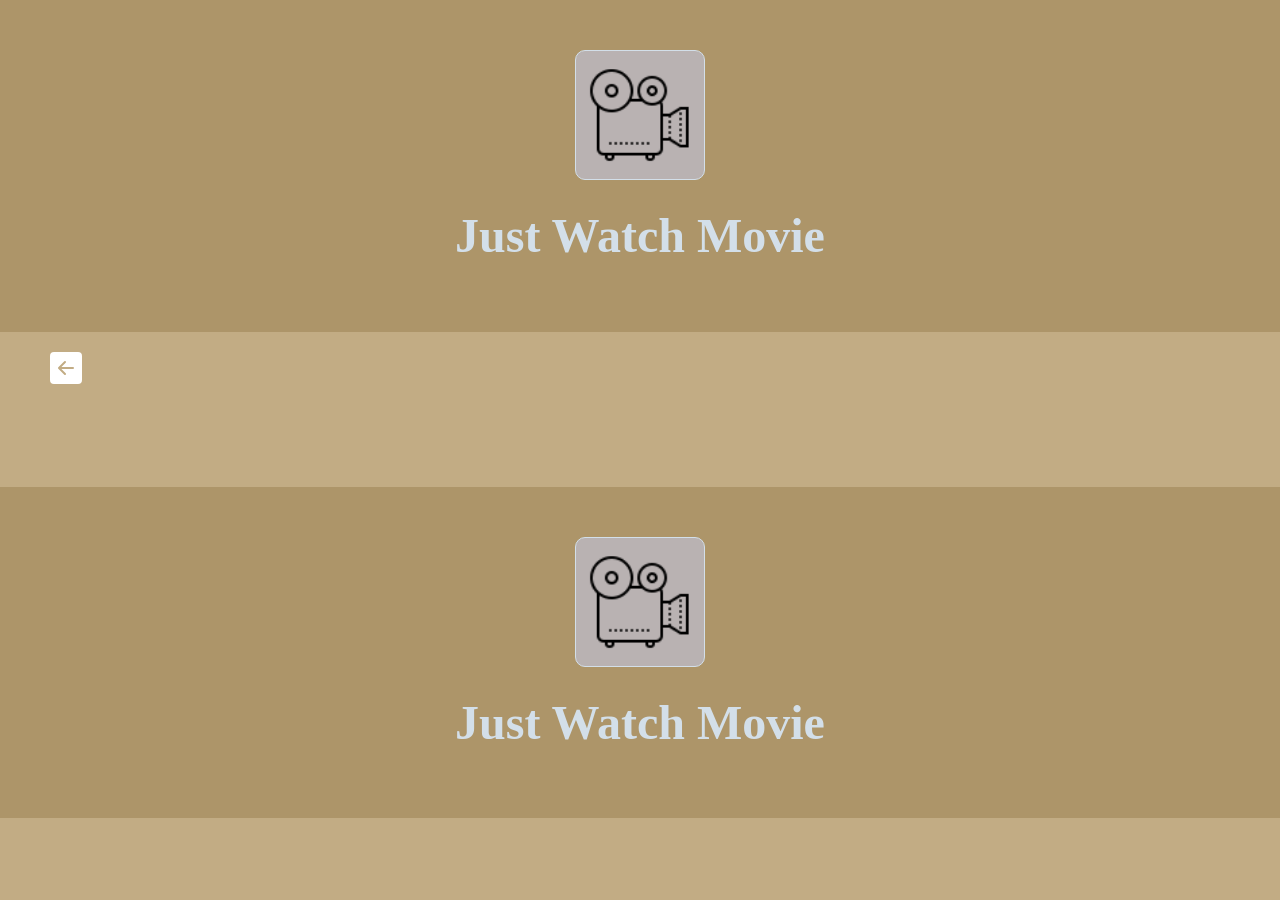
==== movie.html @ ea502229 "first commit" ====
<!DOCTYPE html>
<html lang="fr">
  <head>
    <meta charset="UTF-8" />
    <meta name="viewport" content="width=device-width, initial-scale=1.0" />
    <link rel="stylesheet" href="style.css" />
    <title>Movie Details</title>
  </head>
  <body>
    <header>
      <img src="./img/movie_icon.png" alt="" />
      <h1>Just Watch Movie</h1>
    </header>
    <button class="back-home">
      <a href="index.html"
        ><svg
          xmlns="http://www.w3.org/2000/svg"
          width="32"
          height="32"
          fill="white"
          class="bi bi-arrow-left-square-fill"
          viewBox="0 0 16 16"
        >
          <path
            d="M16 14a2 2 0 0 1-2 2H2a2 2 0 0 1-2-2V2a2 2 0 0 1 2-2h12a2 2 0 0 1 2 2zm-4.5-6.5H5.707l2.147-2.146a.5.5 0 1 0-.708-.708l-3 3a.5.5 0 0 0 0 .708l3 3a.5.5 0 0 0 .708-.708L5.707 8.5H11.5a.5.5 0 0 0 0-1"
          /></svg
      ></a>
    </button>
    <main class="movie-container"></main>
    <footer>
      <img src="./img/movie_icon.png" alt="" />
      <h1>Just Watch Movie</h1>
    </footer>
    <script src="movie.js"></script>
  </body>
</html>
---- style.css ----
*{
    margin: 0;
    padding: 0;
    box-sizing: border-box;
}
body{
    font-family: 'Gill Sans', 'Gill Sans MT', Calibri, 'Trebuchet MS', sans-serif;
    
    background-color: #c2ac84;
    line-height: 1.9;
}

header,footer{
    background-color:#ad9569 ;
    text-align: center;
    color:#d3dfe9;
    padding:50px;
}
header h1,footer h1{
    font-family: 'Times New Roman', Times, serif;   
}

footer img,header img{
    border: 1px solid;
    border-radius: 10px;
    background-color: #b9b2b2;
    padding:10px;
    width:70px;
}

.container{ 
    background-color: #cabba0;;
    margin:20px;
    display: grid;
    padding : 30px;
     color:#ffffff;
    
    
}
.container-movies {
    display: flex;
    flex-wrap: wrap;
    justify-content: center;
    margin-top: 50px;
    gap: 20px;
    
    
}

.movie-card {
    width: 200px;
    text-align: center;
}

.movie-card img {
    width: 100%;
    height: auto;
    border-radius: 10px;
}


.btn-container {
    text-align: center;
    margin-top: 20px;
    
}

.btn-seemore ,.btn-newmovie{
    margin-top:30px;
    padding: 10px 20px;
    font-size: 10px;
    font-weight: 600;
    border-radius: 5px;
    border: none;
    cursor: pointer;
}


.movie-description{
    text-align: justify;
    font-weight: 800;
    margin-bottom: 20px;
    color:#f3e9e9;
}

.search-movie{
    display: flex;
    justify-content: center;
    align-items: center;
 
}
.search-input{
    padding: 0 10px;
    outline: none;
    height: 40px;
    width: 200px;
    border-top-left-radius: 20px;
    border-bottom-left-radius: 20px;
    border: none;
}
.search-btn{
    border-top-right-radius: 20px;
    border-bottom-right-radius: 20px;
    outline: none;
    border: none;
    height: 40px;
    width: 80px;
    text-align: center;
    cursor: pointer;
    border-left: 2px solid #8b8585;
}
.movie-container{
    margin: 40px;
    display: flex;
    justify-content: center;
    align-items: center;
}
.movie-details{
    padding: 40px;
 background-color: #887c7c;
 border-radius: 10px;
}


.movie-title{
    margin: 20px 0;
    color: #520c0c;
}

.new-movies{
    margin: 0 auto;
   background: url("/img/affiche_cine.jpg");
  background-position: center;
  background-repeat: no-repeat;
  background-size: cover;
    margin-top: 30px;
    padding: 30px;
    text-align: center;
    width: 300px;
   border-top-left-radius: 300px;
   border-bottom-right-radius: 300px;
    
}
.new-movies h2{
    font-family:'Times New Roman', Times, sans-serif;
    font-size: 1rem;
}
hr{
    width: 10%;
    height: 2px;
    background-color: #ebdbdb;
    border: none;
    margin :0 auto;
    margin-top:20px;
}

.video-movie{
    width: 100%;
    height: 200px;
    
}

.back-home{
    border: none;
    background-color: transparent;
    margin:20px 50px;
}
.back-home a{
    
    text-decoration: none;
}



@media screen and (min-width:725px) {
    h1{

        font-size: 2.5rem;
    }

    header img,footer img{
       width:90px ;
    }

    .new-movies{
        width:600px;
    }
    .new-movies h2{
        font-size: 3rem;
    }

    .btn-seemore ,.btn-newmovie{
        font-size: 1.5rem;
    }
    .search-input{
        width: 400px;
    }
    .video-movie{
        
        height: 400px;
        
    }
}





@media screen and (min-width:967px) {
    h1{

        font-size: 3rem;
    }
    header img,footer img{
        width:130px;
     }

     .new-movies{
        width:900px;
    }

    .new-movies h2{
        font-size: 4rem;
    }
    .btn-seemore ,.btn-newmovie{
        font-size: 2rem;
    }

    .search-input{
        width: 600px;
    }

    .video-movie{
        width: 100%;
        height: 800px;
        
    }
}
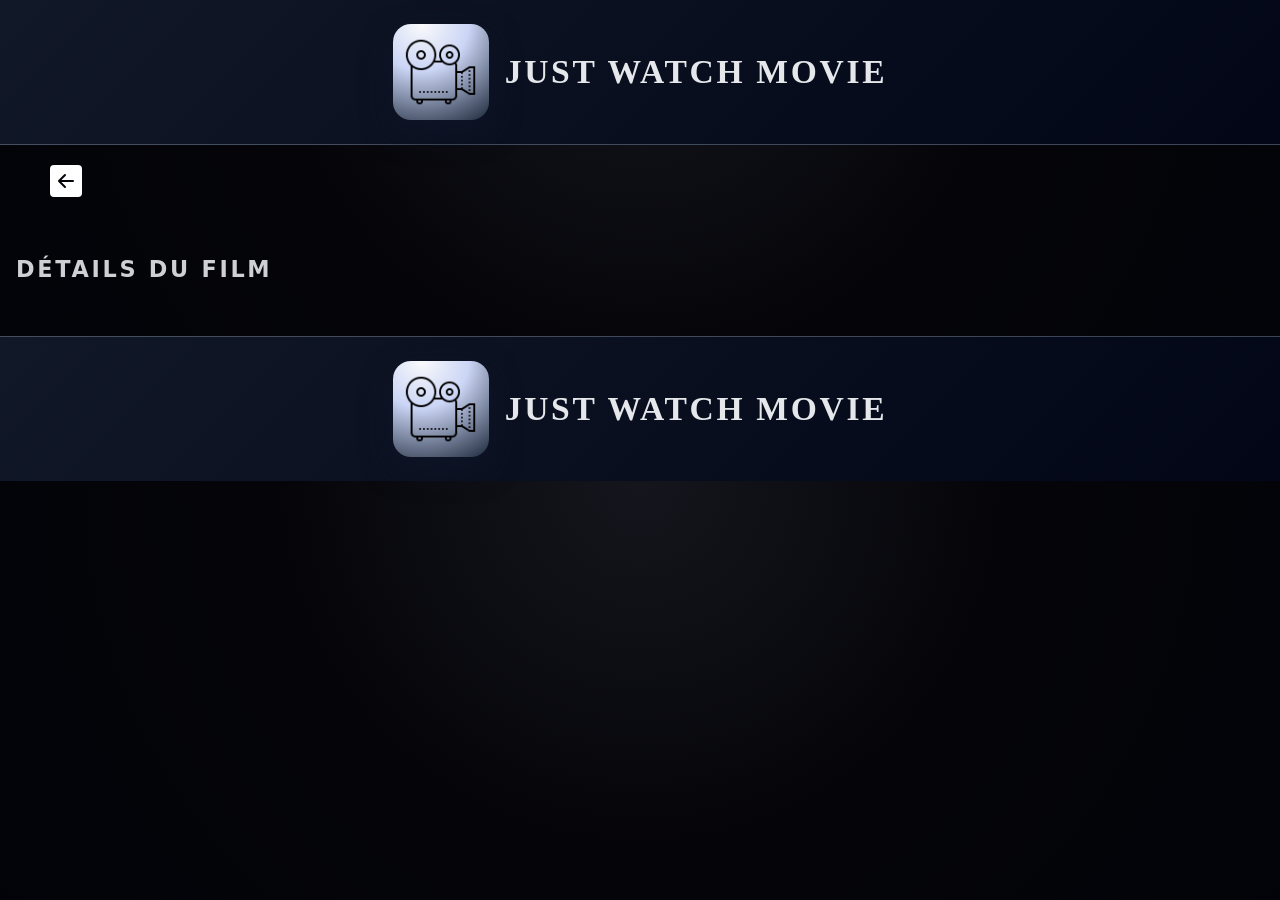
==== commit 330c60ef: "update design" ====
--- a/movie.html
+++ b/movie.html
@@ -26,7 +26,9 @@
           /></svg
       ></a>
     </button>
-    <main class="movie-container"></main>
+    <main class="movie-container">
+      <h2 class="movie-page-title">Détails du film</h2>
+    </main>
     <footer>
       <img src="./img/movie_icon.png" alt="" />
       <h1>Just Watch Movie</h1>
--- a/style.css
+++ b/style.css
@@ -3,161 +3,325 @@
     padding: 0;
     box-sizing: border-box;
 }
+
 body{
-    font-family: 'Gill Sans', 'Gill Sans MT', Calibri, 'Trebuchet MS', sans-serif;
-    
-    background-color: #c2ac84;
-    line-height: 1.9;
-}
-
-header,footer{
-    background-color:#ad9569 ;
-    text-align: center;
-    color:#d3dfe9;
-    padding:50px;
-}
-header h1,footer h1{
-    font-family: 'Times New Roman', Times, serif;   
-}
-
-footer img,header img{
-    border: 1px solid;
-    border-radius: 10px;
-    background-color: #b9b2b2;
+    font-family: system-ui, -apple-system, BlinkMacSystemFont, "Segoe UI", sans-serif;
+    background: radial-gradient(circle at top, #15161d 0, #050509 45%, #020308 100%);
+    color: #f5f5f7;
+    line-height: 1.6;
+}
+
+header,
+footer{
+    background: linear-gradient(135deg, #111827, #020617);
+    color:#e5e7eb;
+    padding:24px 16px;
+    border-bottom: 1px solid rgba(148, 163, 184, 0.4);
+    display: flex;
+    align-items: center;
+    justify-content: center;
+    gap: 16px;
+}
+
+footer{
+    border-bottom: none;
+    border-top: 1px solid rgba(148, 163, 184, 0.4);
+}
+
+header h1,
+footer h1{
+    font-family: "Cinzel", "Times New Roman", Times, serif;
+    letter-spacing: 0.08em;
+    font-size: 1.4rem;
+    text-transform: uppercase;
+}
+
+footer img,
+header img{
+    border-radius: 18px;
+    background: radial-gradient(circle at 30% 0, #f9fafb 0, #cbd5f5 40%, #1d293b 100%);
     padding:10px;
-    width:70px;
+    width:56px;
+    box-shadow: 0 12px 30px rgba(15, 23, 42, 0.7);
 }
 
 .container{ 
-    background-color: #cabba0;;
-    margin:20px;
-    display: grid;
-    padding : 30px;
-     color:#ffffff;
-    
-    
-}
+    width: 100%;
+    margin:24px 0 40px;
+    background: radial-gradient(circle at top left, rgba(148, 163, 184, 0.25), rgba(15, 23, 42, 0.98));
+    display: flex;
+    flex-direction: column;
+    gap: 32px;
+    padding:24px 18px 32px;
+    color:#e5e7eb;
+    box-shadow:
+      0 22px 45px rgba(15, 23, 42, 0.85),
+      0 0 0 1px rgba(148, 163, 184, 0.25);
+    backdrop-filter: blur(18px);
+}
+
 .container-movies {
     display: flex;
     flex-wrap: wrap;
     justify-content: center;
-    margin-top: 50px;
-    gap: 20px;
-    
-    
+    margin-top: 24px;
+    gap: 18px;
 }
 
 .movie-card {
-    width: 200px;
-    text-align: center;
+    background: rgba(15, 23, 42, 0.95);
+    border-radius: 18px;
+    padding: 12px 12px 16px;
+    text-align: left;
+    width: 100%;
+    max-width: 260px;
+    box-shadow: 0 16px 30px rgba(15, 23, 42, 0.9);
+    border: 1px solid rgba(148, 163, 184, 0.35);
+    display: flex;
+    flex-direction: column;
+    gap: 8px;
+    transform-origin: center bottom;
+    animation: card-fade-in 0.6s ease both;
+    transition: transform 0.2s ease, box-shadow 0.2s ease, border-color 0.2s ease, translate 0.2s ease;
+    cursor: pointer;
+}
+
+.movie-card:hover{
+    transform: translateY(-6px) scale(1.02);
+    box-shadow: 0 24px 40px rgba(15, 23, 42, 0.95);
+    border-color: rgba(94, 234, 212, 0.6);
 }
 
 .movie-card img {
     width: 100%;
     height: auto;
-    border-radius: 10px;
-}
-
+    border-radius: 14px;
+    object-fit: cover;
+}
 
 .btn-container {
     text-align: center;
-    margin-top: 20px;
-    
-}
-
-.btn-seemore ,.btn-newmovie{
-    margin-top:30px;
-    padding: 10px 20px;
-    font-size: 10px;
+    margin-top: 8px;
+}
+
+.btn-seemore,
+.btn-newmovie{
+    display: inline-flex;
+    align-items: center;
+    justify-content: center;
+    gap: 6px;
+    margin-top: 24px;
+    padding: 10px 22px;
+    font-size: 0.85rem;
     font-weight: 600;
-    border-radius: 5px;
+    border-radius: 999px;
     border: none;
     cursor: pointer;
-}
-
+    background: linear-gradient(135deg, #22c55e, #0ea5e9);
+    color: #020617;
+    letter-spacing: 0.05em;
+    text-transform: uppercase;
+    box-shadow: 0 14px 28px rgba(56, 189, 248, 0.5);
+    transition: transform 0.18s ease, box-shadow 0.18s ease, filter 0.18s ease, translate 0.18s ease;
+}
+
+.btn-seemore:hover,
+.btn-newmovie:hover{
+    transform: translateY(-2px);
+    box-shadow: 0 18px 36px rgba(56, 189, 248, 0.75);
+    filter: brightness(1.08);
+}
+
+.btn-seemore:active,
+.btn-newmovie:active{
+    transform: translateY(0);
+    box-shadow: 0 10px 22px rgba(56, 189, 248, 0.6);
+}
 
 .movie-description{
     text-align: justify;
-    font-weight: 800;
-    margin-bottom: 20px;
-    color:#f3e9e9;
+    font-weight: 500;
+    margin-bottom: 10px;
+    color:#e5e7eb;
+    font-size: 0.85rem;
 }
 
 .search-movie{
     display: flex;
-    justify-content: center;
-    align-items: center;
- 
-}
+    align-items: stretch;
+    width: 100%;
+    padding: 10px 16px;
+    margin: 0;
+    gap: 0;
+    /* background: radial-gradient(circle at top left, rgba(2, 17, 24, 0.12), transparent 55%); */
+}
+
 .search-input{
-    padding: 0 10px;
+    padding: 0 40px 0 16px;
     outline: none;
-    height: 40px;
-    width: 200px;
-    border-top-left-radius: 20px;
-    border-bottom-left-radius: 20px;
-    border: none;
-}
+    height: 48px;
+    flex: 1;
+    border-top-left-radius: 999px;
+    border-bottom-left-radius: 999px;
+    border: 1px solid rgba(148, 163, 184, 0.7);
+    border-right: none;
+    background: radial-gradient(circle at top left, #020617 0, #020617 45%, #020617 100%);
+    color: #e5e7eb;
+    font-size: 0.95rem;
+    box-shadow: inset 0 0 0 1px rgba(15, 23, 42, 0.9);
+    transition: border-color 0.18s ease, box-shadow 0.18s ease, background 0.18s ease, transform 0.18s ease;
+}
+
+.search-input::placeholder{
+    color: #9ca3af;
+}
+
+.search-input:focus{
+    border-color: #38bdf8;
+    box-shadow:
+      0 0 0 1px rgba(56, 189, 248, 0.7),
+      0 0 30px rgba(56, 189, 248, 0.25);
+    transform: translateY(-1px);
+}
+
 .search-btn{
-    border-top-right-radius: 20px;
-    border-bottom-right-radius: 20px;
+    position: relative;
     outline: none;
-    border: none;
-    height: 40px;
-    width: 80px;
+    border: 1px solid rgba(148, 163, 184, 0.7);
+    border-left: none;
+    height: 48px;
+    min-width: 110px;
+    padding: 0 22px 0 18px;
     text-align: center;
     cursor: pointer;
-    border-left: 2px solid #8b8585;
-}
+    border-top-right-radius: 999px;
+    border-bottom-right-radius: 999px;
+    background: radial-gradient(circle at top left, #38bdf8, #6366f1);
+    color: #020617;
+    font-weight: 600;
+    font-size: 0.78rem;
+    letter-spacing: 0.16em;
+    text-transform: uppercase;
+    box-shadow:
+      0 10px 24px rgba(37, 99, 235, 0.65),
+      0 0 0 1px rgba(15, 23, 42, 0.8);
+    transition: transform 0.18s ease, box-shadow 0.18s ease, filter 0.18s ease, letter-spacing 0.18s ease;
+}
+
+.search-btn:hover{
+    transform: translateY(-1px);
+    box-shadow: 0 14px 30px rgba(37, 99, 235, 0.8);
+    filter: brightness(1.05);
+    letter-spacing: 0.2em;
+}
+
+.search-btn:active{
+    transform: translateY(0);
+    box-shadow: 0 9px 20px rgba(37, 99, 235, 0.7);
+}
+
 .movie-container{
-    margin: 40px;
-    display: flex;
-    justify-content: center;
+    margin: 32px 0 24px;
+    display: flex;
+    flex-direction: column;
     align-items: center;
-}
+    gap: 16px;
+    padding: 0 16px 24px;
+}
+
 .movie-details{
-    padding: 40px;
- background-color: #887c7c;
- border-radius: 10px;
-}
-
+    padding: 24px 22px;
+    background-color: rgba(15, 23, 42, 0.96);
+    border-radius: 22px;
+    border: 1px solid rgba(148, 163, 184, 0.45);
+    box-shadow: 0 22px 45px rgba(15, 23, 42, 0.95);
+}
 
 .movie-title{
-    margin: 20px 0;
-    color: #520c0c;
+    margin: 12px 0 14px;
+    color: #7dd3fc;
+    font-size: 1.2rem;
+}
+
+.movie-page-title{
+    align-self: flex-start;
+    max-width: 960px;
+    width: 100%;
+    font-size: 1.4rem;
+    letter-spacing: 0.12em;
+    text-transform: uppercase;
+    color: #e5e7eb;
+    opacity: 0.9;
 }
 
 .new-movies{
     margin: 0 auto;
-   background: url("/img/affiche_cine.jpg");
-  background-position: center;
-  background-repeat: no-repeat;
-  background-size: cover;
-    margin-top: 30px;
-    padding: 30px;
+    background: radial-gradient(circle at top left, rgba(56, 189, 248, 0.3), rgba(15, 23, 42, 0.98)), url("/img/affiche_cine.jpg");
+    background-position: center;
+    background-repeat: no-repeat;
+    background-size: cover;
+    margin-top: 16px;
+    padding: 26px 22px 30px;
     text-align: center;
-    width: 300px;
-   border-top-left-radius: 300px;
-   border-bottom-right-radius: 300px;
-    
-}
+    width: 100%;
+    max-width: 340px;
+    border-radius: 28px;
+    border: 1px solid rgba(148, 163, 184, 0.4);
+    box-shadow: 0 20px 40px rgba(15, 23, 42, 0.95);
+    animation: spotlight-pulse 5s ease-in-out infinite;
+}
+
 .new-movies h2{
-    font-family:'Times New Roman', Times, sans-serif;
-    font-size: 1rem;
-}
+    font-family:'Cinzel', 'Times New Roman', Times, sans-serif;
+    font-size: 1.1rem;
+    letter-spacing: 0.12em;
+    text-transform: uppercase;
+    color: #f9fafb;
+    text-shadow: 0 6px 14px rgba(15, 23, 42, 0.9);
+}
+
 hr{
-    width: 10%;
+    width: 64px;
     height: 2px;
-    background-color: #ebdbdb;
+    background: linear-gradient(90deg, #22c55e, #38bdf8, #6366f1);
     border: none;
-    margin :0 auto;
-    margin-top:20px;
+    margin : 4px auto 0;
+    border-radius: 999px;
 }
 
 .video-movie{
     width: 100%;
     height: 200px;
-    
+    border-radius: 18px;
+    overflow: hidden;
+    box-shadow: 0 22px 45px rgba(15, 23, 42, 0.95);
+}
+
+/* Animations */
+@keyframes card-fade-in {
+    from {
+        opacity: 0;
+        transform: translateY(14px) scale(0.98);
+    }
+    to {
+        opacity: 1;
+        transform: translateY(0) scale(1);
+    }
+}
+
+@keyframes spotlight-pulse {
+    0%, 100% {
+        box-shadow:
+          0 20px 40px rgba(15, 23, 42, 0.95),
+          0 0 0 0 rgba(56, 189, 248, 0.0);
+        transform: translateY(0);
+    }
+    50% {
+        box-shadow:
+          0 26px 52px rgba(15, 23, 42, 1),
+          0 0 40px 0 rgba(56, 189, 248, 0.35);
+        transform: translateY(-3px);
+    }
 }
 
 .back-home{
@@ -165,75 +329,98 @@
     background-color: transparent;
     margin:20px 50px;
 }
+
 .back-home a{
-    
     text-decoration: none;
 }
 
-
-
-@media screen and (min-width:725px) {
-    h1{
-
-        font-size: 2.5rem;
-    }
-
-    header img,footer img{
-       width:90px ;
+@media screen and (min-width: 640px) {
+    header h1,
+    footer h1{
+        font-size: 1.7rem;
+    }
+
+    header img,
+    footer img{
+       width:72px ;
+    }
+
+    .container{
+        padding:28px 40px 36px;
+        gap: 36px;
+    }
+
+    .search-movie{
+        padding: 0 40px;
     }
 
     .new-movies{
-        width:600px;
-    }
+        max-width: 520px;
+        padding-inline: 40px;
+    }
+
     .new-movies h2{
-        font-size: 3rem;
-    }
-
-    .btn-seemore ,.btn-newmovie{
-        font-size: 1.5rem;
-    }
-    .search-input{
-        width: 400px;
-    }
+        font-size: 1.6rem;
+    }
+
+    .btn-seemore,
+    .btn-newmovie{
+        font-size: 0.95rem;
+        padding-inline: 26px;
+    }
+
+    .movie-card{
+        max-width: none;
+        flex: 0 1 calc(50% - 18px);
+    }
+
     .video-movie{
-        
-        height: 400px;
-        
-    }
-}
-
-
-
-
-
-@media screen and (min-width:967px) {
-    h1{
-
-        font-size: 3rem;
-    }
-    header img,footer img{
-        width:130px;
+        height: 320px;
+    }
+}
+
+@media screen and (min-width: 968px) {
+    header h1,
+    footer h1{
+        font-size: 2.1rem;
+    }
+
+    header img,
+    footer img{
+        width:96px;
      }
 
-     .new-movies{
-        width:900px;
+    .container{
+        padding:32px 64px 42px;
+    }
+
+    .search-movie{
+        padding: 0 64px;
+    }
+
+    .new-movies{
+        max-width: 720px;
     }
 
     .new-movies h2{
-        font-size: 4rem;
-    }
-    .btn-seemore ,.btn-newmovie{
-        font-size: 2rem;
-    }
-
-    .search-input{
-        width: 600px;
+        font-size: 2.1rem;
+    }
+
+    .btn-seemore,
+    .btn-newmovie{
+        font-size: 1rem;
+    }
+
+    .container-movies{
+        justify-content: flex-start;
+    }
+
+    .movie-card{
+        flex: 0 1 calc(25% - 18px);
     }
 
     .video-movie{
-        width: 100%;
-        height: 800px;
-        
-    }
-}
-
+        height: 420px;
+    }
+}
+
